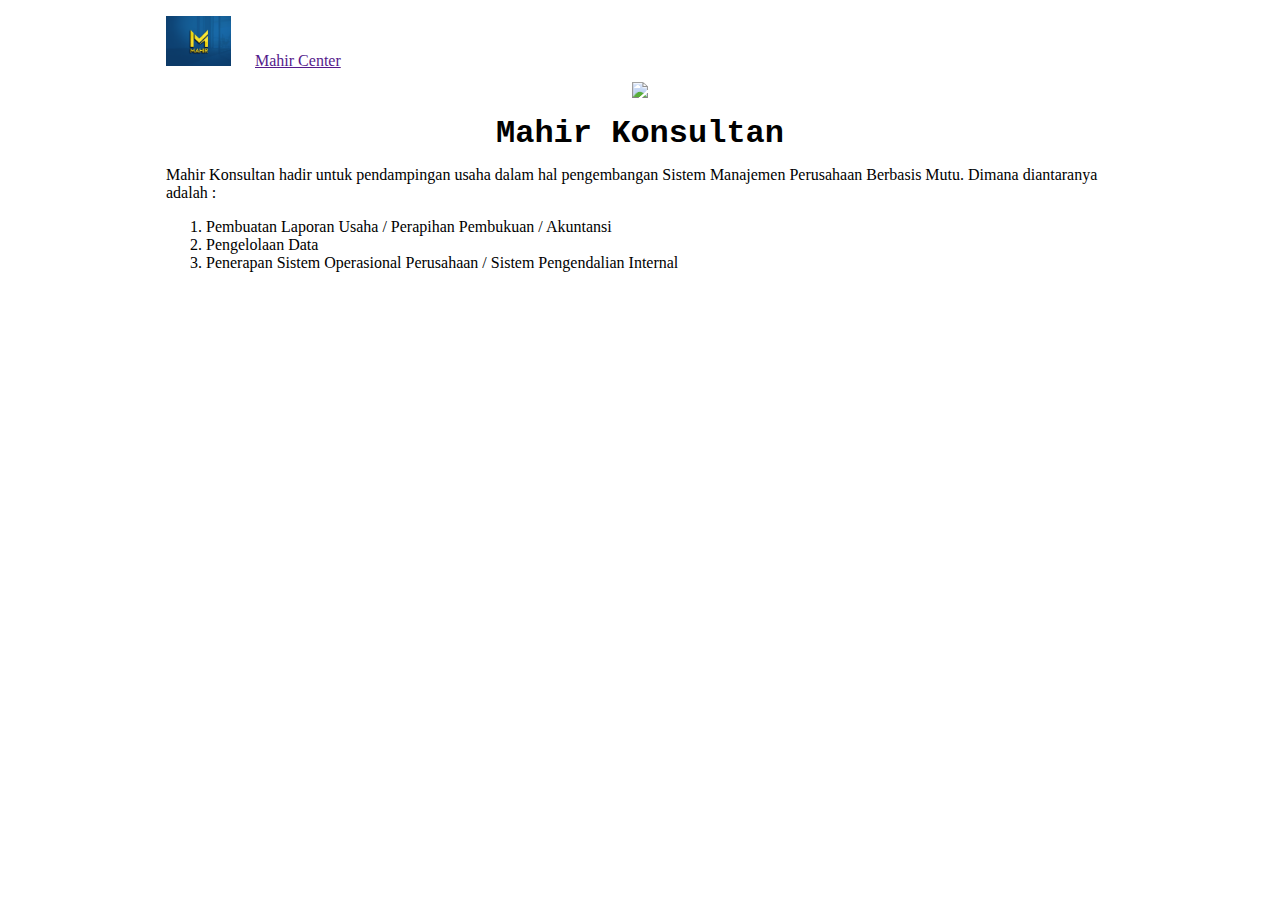
==== index.html @ 50f4b892 "rubah file ke index" ====
<!DOCTYPE html>
<html lang="en">
<head>
    <meta charset="UTF-8">
    <meta http-equiv="X-UA-Compatible" content="IE=edge">
    <meta name="viewport" content="width=device-width, initial-scale=1.0">
    <title>Mahir</title>
    <link rel="stylesheet" href="stylelat1.css">
</head>
<body>
    <div class="utuh">
        <div class="atas">
            <p class="atas-teks">
                <img src="mahir11.png" widht="50" height="50"> &emsp; <a href="">Mahir Center</a>
            </p>
        </div>
        <div class="gambar" align="center">
            <img src="mahir6.png">
        </div>
        <h1>
            <p align="center">Mahir Konsultan</p>
        </h1>
        <p>
            Mahir Konsultan hadir untuk pendampingan usaha dalam hal pengembangan Sistem Manajemen Perusahaan Berbasis Mutu. Dimana diantaranya adalah :
            <ol>
                <li>Pembuatan Laporan Usaha / Perapihan Pembukuan / Akuntansi</li>
                <li>Pengelolaan Data</li>
                <li>Penerapan Sistem Operasional Perusahaan / Sistem Pengendalian Internal</li>
            </ol>
        </p>
</body>
</html>
---- stylelat1.css ----
.utuh{
    width: 75%;
    height: 75%;
    margin-left: 12.5%;
    margin-right: 10%;
    margin-top: 0;
}
.atas{
    width: 90%;
    line-height: 0ch;
    position: relative;
}
.atas-teks{
    left: 50%;
    top: 50%;
}

h1{
    line-height: 0ch;
    font-family: 'Courier New', Courier, monospace;
}
.gambar img{
    width: 100%;
}

table {
    border-collapse: collapse;
    width: 100%;
}

table, th, td {
    border: 1px solid black;
}
th, td {
    padding: 10px;
}
th {
    background-color: rgb(19, 110, 170);
    color: white;
}
tr:hover {background-color: #f5f5f5;}

* {
    box-sizing: border-box;
  }

input[type=text], select, textarea {
width: 100%;
padding: 12px;
border: 1px solid #ccc;
border-radius: 4px;
resize: vertical;
}

label {
padding: 12px 12px 12px 0;
display: inline-block;
}

input[type=submit] {
background-color: #4CAF50;
color: white;
padding: 12px 20px;
border: none;
border-radius: 4px;
cursor: pointer;
float: right;
}

input[type=submit]:hover {
background-color: #45a049;
}

.container {
border-radius: 5px;
background-color: #f2f2f2;
padding: 20px;
}

.col-25 {
float: left;
width: 25%;
margin-top: 6px;
}

.col-75 {
float: left;
width: 75%;
margin-top: 6px;
}

.row:after {
content: "";
display: table;
clear: both;
}

@media screen and (max-width: 600px) {
.col-25, .col-75, input[type=submit] {
width: 100%;
margin-top: 0;
}
}
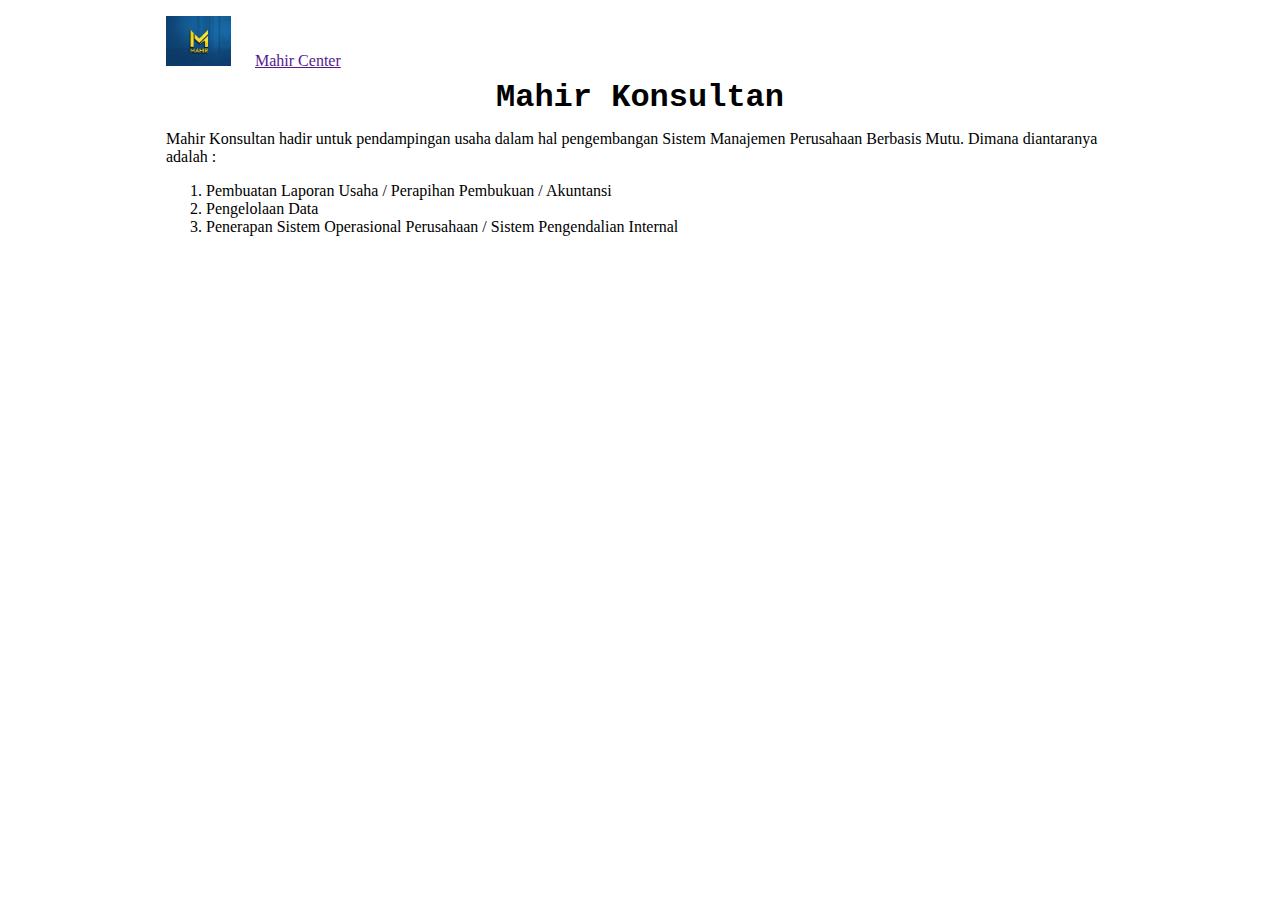
==== commit 8b3b06e7: "hapus gambar" ====
--- a/index.html
+++ b/index.html
@@ -14,9 +14,6 @@
                 <img src="mahir11.png" widht="50" height="50"> &emsp; <a href="">Mahir Center</a>
             </p>
         </div>
-        <div class="gambar" align="center">
-            <img src="mahir6.png">
-        </div>
         <h1>
             <p align="center">Mahir Konsultan</p>
         </h1>
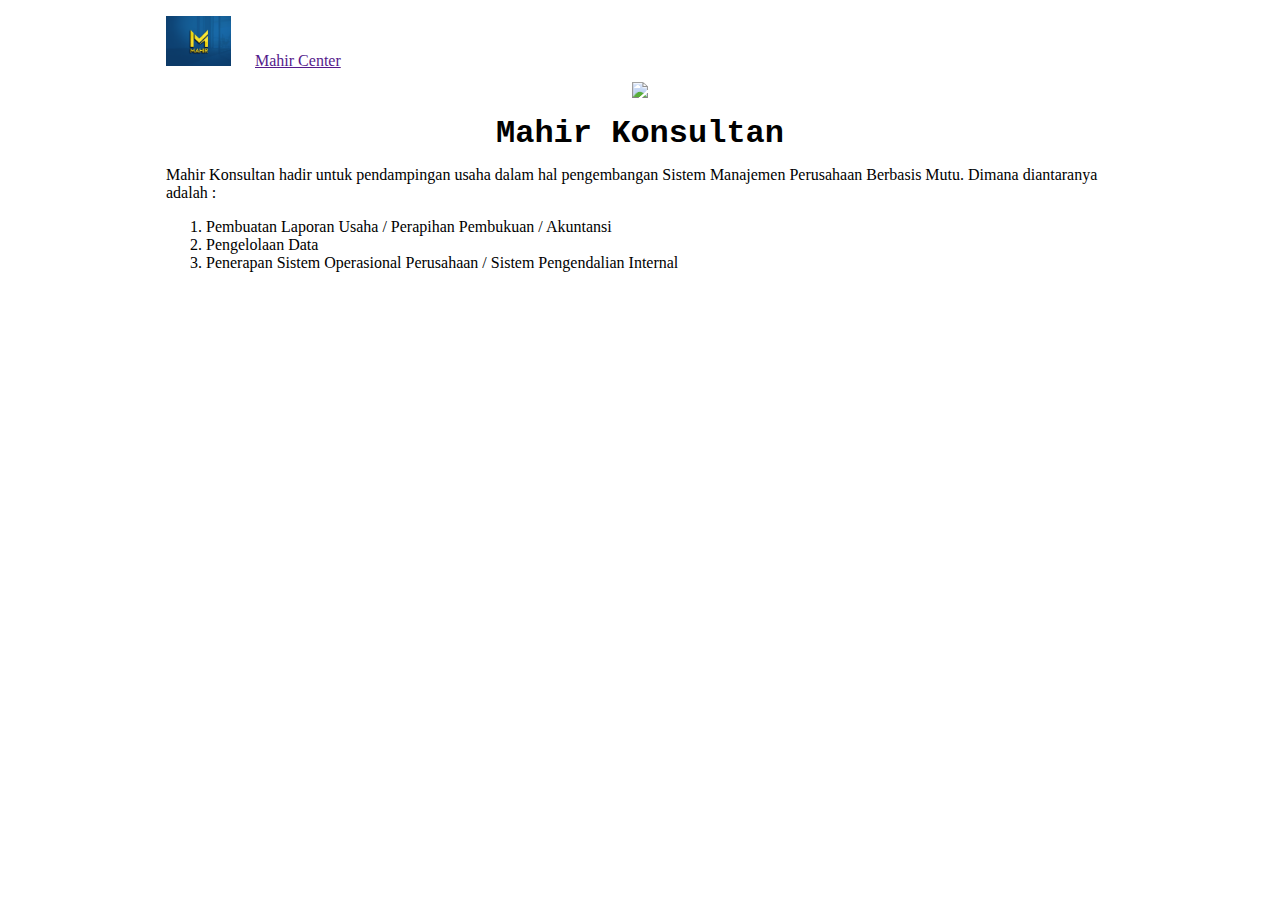
==== commit 1c89c421: "kembalikan gambar" ====
--- a/index.html
+++ b/index.html
@@ -14,6 +14,9 @@
                 <img src="mahir11.png" widht="50" height="50"> &emsp; <a href="">Mahir Center</a>
             </p>
         </div>
+        <div class="gambar" align="center">
+            <img src="mahir6.png">
+        </div>
         <h1>
             <p align="center">Mahir Konsultan</p>
         </h1>
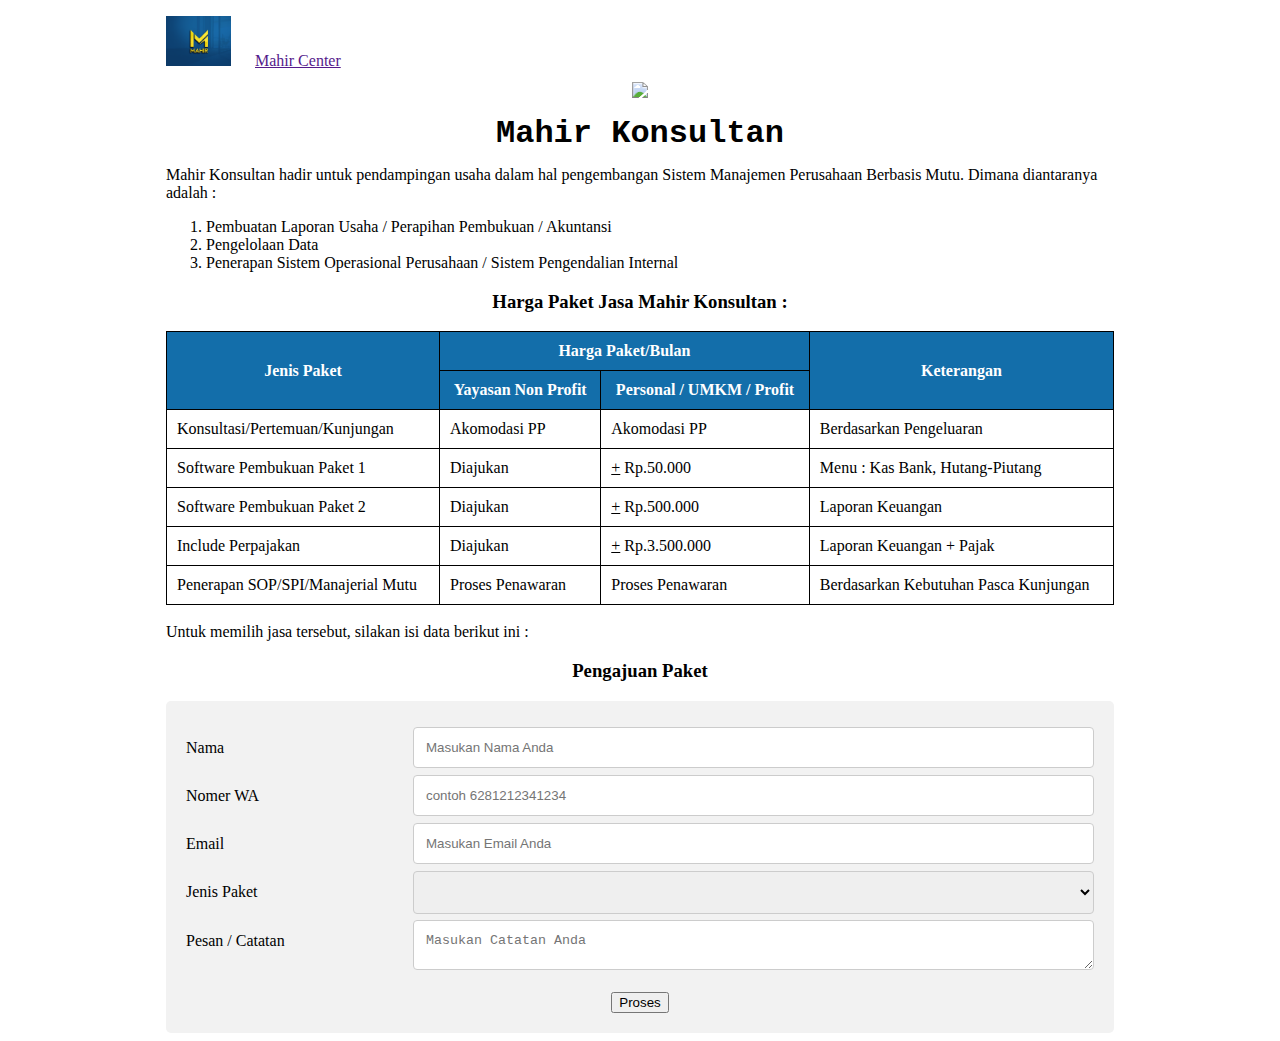
==== commit 265da46d: "nambah form" ====
--- a/index.html
+++ b/index.html
@@ -28,5 +28,142 @@
                 <li>Penerapan Sistem Operasional Perusahaan / Sistem Pengendalian Internal</li>
             </ol>
         </p>
+        <p>
+            <h3 align="center">Harga Paket Jasa Mahir Konsultan :</h3>
+            <table cellpadding="10">
+                <tr>
+                    <th rowspan="2">Jenis Paket</th>
+                    <th colspan="2">Harga Paket/Bulan</th>
+                    <th rowspan="2">Keterangan</th>
+                </tr>
+                <tr>
+                    <th>Yayasan Non Profit</th>
+                    <th>Personal / UMKM / Profit</th>
+                </tr>
+                <tr>
+                    <td>Konsultasi/Pertemuan/Kunjungan</td>
+                    <td>Akomodasi PP</td>
+                    <td>Akomodasi PP</td>
+                    <td>Berdasarkan Pengeluaran</td>
+                </tr>
+                <tr>
+                    <td>Software Pembukuan Paket 1</td>
+                    <td>Diajukan</td>
+                    <td><u>+</u> Rp.50.000</td>
+                    <td>Menu : Kas Bank, Hutang-Piutang</td>
+                </tr>
+                <tr>
+                    <td>Software Pembukuan Paket 2</td>
+                    <td>Diajukan</td>
+                    <td><u>+</u> Rp.500.000</td>
+                    <td>Laporan Keuangan</td>
+                </tr>
+                <tr>
+                    <td>Include Perpajakan</td>
+                    <td>Diajukan</td>
+                    <td><u>+</u> Rp.3.500.000</td>
+                    <td>Laporan Keuangan + Pajak</td>
+                </tr>
+                <tr>
+                    <td>Penerapan SOP/SPI/Manajerial Mutu</td>
+                    <td>Proses Penawaran</td>
+                    <td>Proses Penawaran</td>
+                    <td>Berdasarkan Kebutuhan Pasca Kunjungan</td>
+                </tr>
+            </table>
+            <br>
+            Untuk memilih jasa tersebut, silakan isi data berikut ini :
+        </p>
+        <h3 align="center">Pengajuan Paket</h3>
+        <div class="container">
+            <div class="row">
+                <div class="col-25">
+                  <label for="nama">Nama</label>
+                </div>
+                <div class="col-75">
+                  <input type="text" id="nama" placeholder="Masukan Nama Anda">
+                </div>
+            </div>
+            <div class="row">
+              <div class="col-25">
+                <label for="nwa">Nomer WA</label>
+              </div>
+              <div class="col-75">
+                <input type="text" id="nwa" placeholder="contoh 6281212341234">
+              </div>
+            </div>
+            <div class="row">
+                <div class="col-25">
+                  <label for="email">Email</label>
+                </div>
+                <div class="col-75">
+                  <input type="text" id="email" placeholder="Masukan Email Anda">
+                </div>
+            </div>
+            <div class="row">
+                <div class="col-25">
+                  <label for="jpaket">Jenis Paket</label>
+                </div>
+                <div class="col-75">
+                  <select type="text" id="jpaket" placeholder="Pilihlah jenis paketnya">
+                    <option></option>
+                    <option>Konsultasi/Pertemuan/Kunjungan</option>
+                    <option>Software Pembukuan Paket 1</option>
+                    <option>Software Pembukuan Paket 2</option>
+                    <option>Include Perpajakan</option>
+                    <option>Penerapan SOP/SPI/Manajerial Mutu</option>
+                  </select>
+                </div>
+                <div class="row">
+                    <div class="col-25">
+                      <label for="ctt">Pesan / Catatan</label>
+                    </div>
+                    <div class="col-75">
+                      <textarea id="ctt" name="ctt" placeholder="Masukan Catatan Anda" style="height:50px"></textarea>
+                    </div>
+                </div>
+            </div>
+            <br>
+            <div>
+              <center>
+                <button id="tbl">Proses</button>
+              </center>
+            </div>
+        </div>
+    </div>
+    <script>
+        var tanpa_rupiah = document.getElementById('nwa');
+	    tanpa_rupiah.addEventListener('keyup', function(e){
+		tanpa_rupiah.value = formatRupiah(this.value);
+	    });
+	    tanpa_rupiah.addEventListener('keydown', function(event){
+  		limitCharacter(event);
+	    });
+
+        function formatRupiah(bilangan, prefix){
+		var number_string = bilangan.replace(/[^,\d]/g, '').toString(),
+		split	= number_string.split(','),
+		sisa 	= split[0].length % 3,
+		rupiah 	= split[0].substr(0, sisa),
+		ribuan 	= split[0].substr(sisa).match(/\d{1,3}/gi);
+			
+		if (ribuan) {
+		separator = sisa ? '.' : '';
+		rupiah += separator + ribuan.join('.');
+		}
+		
+		rupiah = split[1] != undefined ? rupiah + ',' + split[1] : rupiah;
+		return prefix == undefined ? rupiah : (rupiah ? 'Rp. ' + rupiah : '');
+	    }
+	
+	    function limitCharacter(event){
+		key = event.which || event.keyCode;
+		if ( key != 188 
+			&& key != 8 
+			&& key != 17 && key != 86 & key != 67
+			&& (key < 48 || key > 57)){
+		event.preventDefault();
+		return false;}}
+    </script>
 </body>
 </html>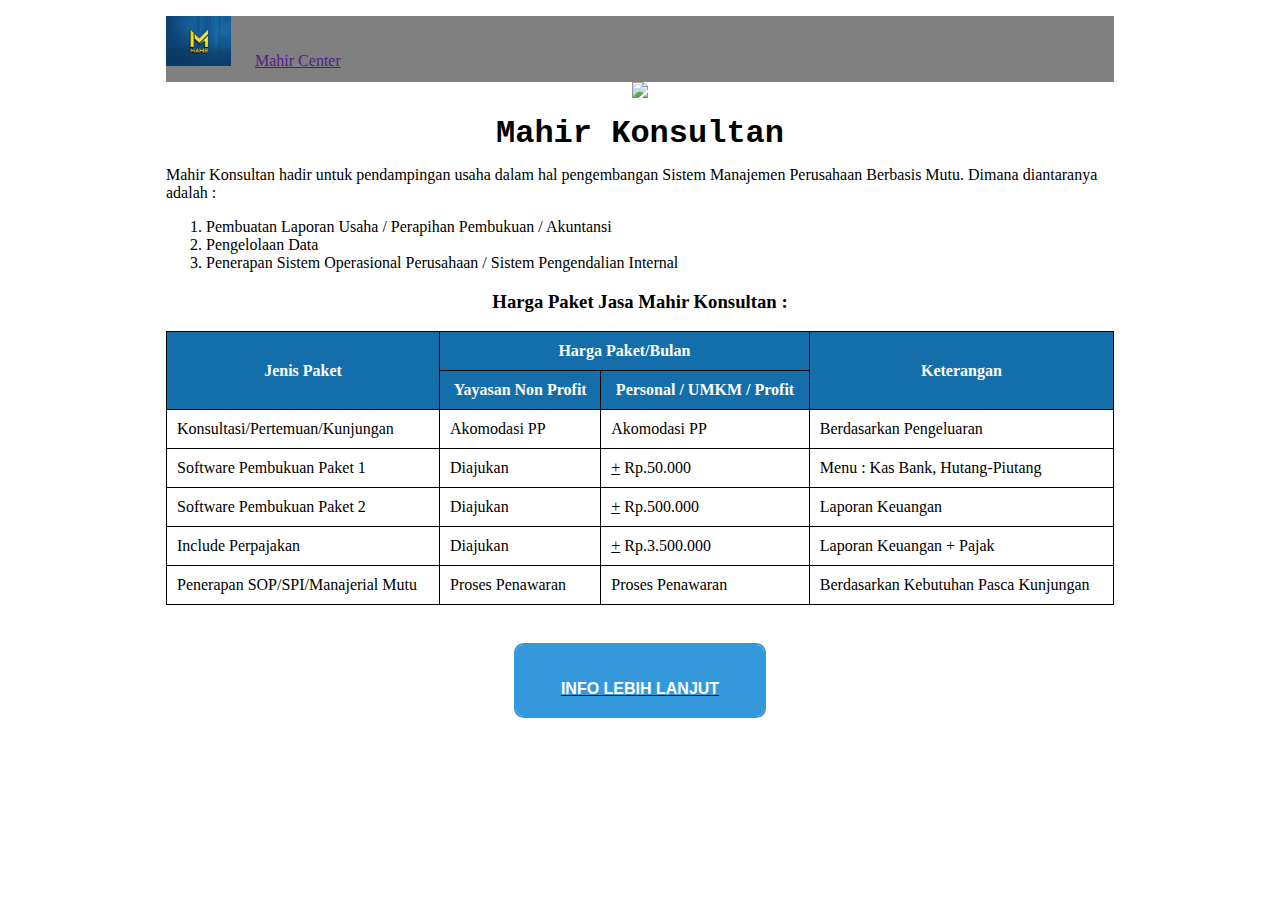
==== commit ee3ca08c: "info lebih lanjut" ====
--- a/index.html
+++ b/index.html
@@ -4,7 +4,7 @@
     <meta charset="UTF-8">
     <meta http-equiv="X-UA-Compatible" content="IE=edge">
     <meta name="viewport" content="width=device-width, initial-scale=1.0">
-    <title>Mahir</title>
+    <title>Mahir Center</title>
     <link rel="stylesheet" href="stylelat1.css">
 </head>
 <body>
@@ -13,6 +13,7 @@
             <p class="atas-teks">
                 <img src="mahir11.png" widht="50" height="50"> &emsp; <a href="">Mahir Center</a>
             </p>
+            <br>
         </div>
         <div class="gambar" align="center">
             <img src="mahir6.png">
@@ -72,98 +73,7 @@
                 </tr>
             </table>
             <br>
-            Untuk memilih jasa tersebut, silakan isi data berikut ini :
+            <a href = "http://mahircenter.com"><center><button class="btn biru"><br>Info Lebih Lanjut<br></button></center></a>
         </p>
-        <h3 align="center">Pengajuan Paket</h3>
-        <div class="container">
-            <div class="row">
-                <div class="col-25">
-                  <label for="nama">Nama</label>
-                </div>
-                <div class="col-75">
-                  <input type="text" id="nama" placeholder="Masukan Nama Anda">
-                </div>
-            </div>
-            <div class="row">
-              <div class="col-25">
-                <label for="nwa">Nomer WA</label>
-              </div>
-              <div class="col-75">
-                <input type="text" id="nwa" placeholder="contoh 6281212341234">
-              </div>
-            </div>
-            <div class="row">
-                <div class="col-25">
-                  <label for="email">Email</label>
-                </div>
-                <div class="col-75">
-                  <input type="text" id="email" placeholder="Masukan Email Anda">
-                </div>
-            </div>
-            <div class="row">
-                <div class="col-25">
-                  <label for="jpaket">Jenis Paket</label>
-                </div>
-                <div class="col-75">
-                  <select type="text" id="jpaket" placeholder="Pilihlah jenis paketnya">
-                    <option></option>
-                    <option>Konsultasi/Pertemuan/Kunjungan</option>
-                    <option>Software Pembukuan Paket 1</option>
-                    <option>Software Pembukuan Paket 2</option>
-                    <option>Include Perpajakan</option>
-                    <option>Penerapan SOP/SPI/Manajerial Mutu</option>
-                  </select>
-                </div>
-                <div class="row">
-                    <div class="col-25">
-                      <label for="ctt">Pesan / Catatan</label>
-                    </div>
-                    <div class="col-75">
-                      <textarea id="ctt" name="ctt" placeholder="Masukan Catatan Anda" style="height:50px"></textarea>
-                    </div>
-                </div>
-            </div>
-            <br>
-            <div>
-              <center>
-                <button id="tbl">Proses</button>
-              </center>
-            </div>
-        </div>
-    </div>
-    <script>
-        var tanpa_rupiah = document.getElementById('nwa');
-	    tanpa_rupiah.addEventListener('keyup', function(e){
-		tanpa_rupiah.value = formatRupiah(this.value);
-	    });
-	    tanpa_rupiah.addEventListener('keydown', function(event){
-  		limitCharacter(event);
-	    });
-
-        function formatRupiah(bilangan, prefix){
-		var number_string = bilangan.replace(/[^,\d]/g, '').toString(),
-		split	= number_string.split(','),
-		sisa 	= split[0].length % 3,
-		rupiah 	= split[0].substr(0, sisa),
-		ribuan 	= split[0].substr(sisa).match(/\d{1,3}/gi);
-			
-		if (ribuan) {
-		separator = sisa ? '.' : '';
-		rupiah += separator + ribuan.join('.');
-		}
-		
-		rupiah = split[1] != undefined ? rupiah + ',' + split[1] : rupiah;
-		return prefix == undefined ? rupiah : (rupiah ? 'Rp. ' + rupiah : '');
-	    }
-	
-	    function limitCharacter(event){
-		key = event.which || event.keyCode;
-		if ( key != 188 
-			&& key != 8 
-			&& key != 17 && key != 86 & key != 67
-			&& (key < 48 || key > 57)){
-		event.preventDefault();
-		return false;}}
-    </script>
 </body>
 </html>--- a/stylelat1.css
+++ b/stylelat1.css
@@ -6,9 +6,10 @@
     margin-top: 0;
 }
 .atas{
-    width: 90%;
+    width: 100%;
     line-height: 0ch;
     position: relative;
+    background-color: gray;
 }
 .atas-teks{
     left: 50%;
@@ -40,64 +41,39 @@
 }
 tr:hover {background-color: #f5f5f5;}
 
-* {
+.btn {
     box-sizing: border-box;
+    -webkit-appearance: none;
+       -moz-appearance: none;
+            appearance: none;
+    background-color: transparent;
+    border: 2px solid #e74c3c;
+    border-radius: 0.6em;
+    color: #e74c3c;
+    cursor: pointer;
+    display: flex;
+    align-self: center;
+    font-size: 1rem;
+    font-weight: 400;
+    line-height: 1;
+    margin: 20px;
+    padding: 1.2em 2.8em;
+    text-decoration: none;
+    text-align: center;
+    text-transform: uppercase;
+    font-family: 'Montserrat', sans-serif;
+    font-weight: 700;
   }
-
-input[type=text], select, textarea {
-width: 100%;
-padding: 12px;
-border: 1px solid #ccc;
-border-radius: 4px;
-resize: vertical;
-}
-
-label {
-padding: 12px 12px 12px 0;
-display: inline-block;
-}
-
-input[type=submit] {
-background-color: #4CAF50;
-color: white;
-padding: 12px 20px;
-border: none;
-border-radius: 4px;
-cursor: pointer;
-float: right;
-}
-
-input[type=submit]:hover {
-background-color: #45a049;
-}
-
-.container {
-border-radius: 5px;
-background-color: #f2f2f2;
-padding: 20px;
-}
-
-.col-25 {
-float: left;
-width: 25%;
-margin-top: 6px;
-}
-
-.col-75 {
-float: left;
-width: 75%;
-margin-top: 6px;
-}
-
-.row:after {
-content: "";
-display: table;
-clear: both;
-}
-
-@media screen and (max-width: 600px) {
-.col-25, .col-75, input[type=submit] {
-width: 100%;
-margin-top: 0;
-}
-}+  .btn:hover, .btn:focus {
+    color: #1abc9c;
+    outline: 0;
+  }
+  .biru {
+    border-color: #3498db;
+    color: #fff;
+    box-shadow: 0 0 40px 40px #3498db inset, 0 0 0 0 #3498db;
+    transition: all 150ms ease-in-out;
+  }
+  .biru:hover {
+    box-shadow: 0 0 10px 0 #3498db inset, 0 0 10px 4px #3498db;
+  }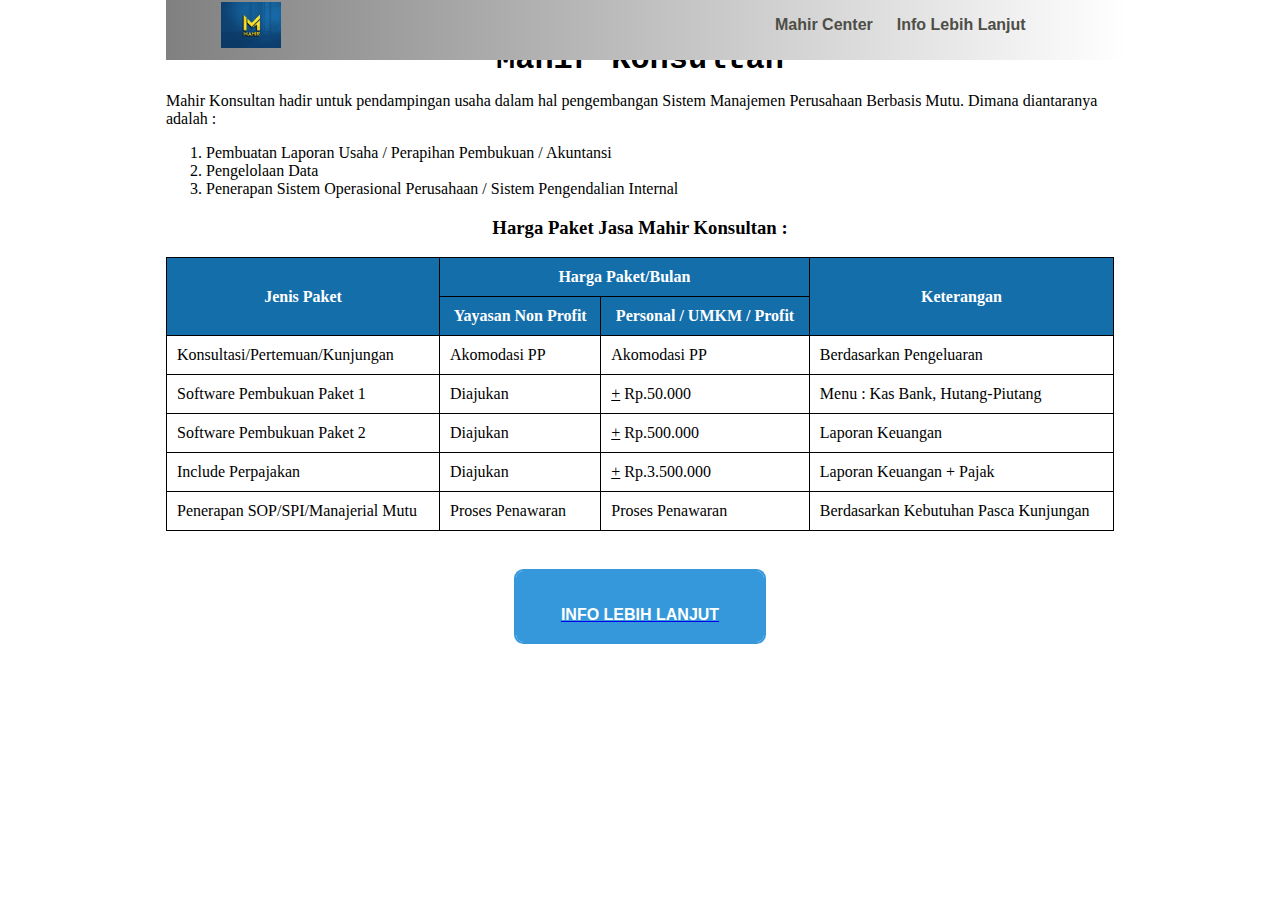
==== commit 0d559e04: "navbar" ====
--- a/index.html
+++ b/index.html
@@ -9,12 +9,17 @@
 </head>
 <body>
     <div class="utuh">
-        <div class="atas">
-            <p class="atas-teks">
-                <img src="mahir11.png" widht="50" height="50"> &emsp; <a href="">Mahir Center</a>
-            </p>
-            <br>
-        </div>
+        <nav>
+            <input type="checkbox" name="" id="nav-button">
+            <label for="nav-button">&#9776</label>
+            <div class="logo">
+                    <img src="mahir11.png" alt="">
+            </div>
+            <ul>
+                <li><a href="">Mahir Center</a></li>
+                <li><a href="http://mahircenter.com">Info Lebih Lanjut</a></li>
+            </ul>
+        </nav>
         <div class="gambar" align="center">
             <img src="mahir6.png">
         </div>
@@ -75,5 +80,6 @@
             <br>
             <a href = "http://mahircenter.com"><center><button class="btn biru"><br>Info Lebih Lanjut<br></button></center></a>
         </p>
+    </div>
 </body>
 </html>--- a/stylelat1.css
+++ b/stylelat1.css
@@ -5,15 +5,94 @@
     margin-right: 10%;
     margin-top: 0;
 }
-.atas{
-    width: 100%;
-    line-height: 0ch;
+nav {
+    overflow: hidden;
+    width: 75%;
+    background: linear-gradient(to right,gray,white);
+    position: fixed;
+    top: 0;
+    height: 60px;
+    display: flex;
+    justify-content: space-around;
+}
+nav .logo{
+    font-size: 1.rem;
+    width: 30%;
+    left: -35px;
     position: relative;
-    background-color: gray;
+    top: -18px;
 }
-.atas-teks{
-    left: 50%;
-    top: 50%;
+nav .logo img{
+    padding-top: 20px;
+    width: 60px;
+}
+nav li{
+    display: inline;
+}
+nav a {
+    text-decoration: none;
+    color: rgb(78,78,71);
+    font-family: Arial;
+    padding: 0px 10px;
+    font-weight: bold;
+    transition: 0.15s;
+}
+nav a:hover {
+    color: green;
+}
+#nav-button {
+    display: none;
+}
+label {
+    display: none;
+}
+@media only screen and (max-width:736px) and (orientation: portrait){
+    nav {
+        align-items: center;
+    }
+    nav .logo{
+        width: 30%;
+        position: absolute;
+        left: 0px;
+    }
+    nav .logo img{
+        padding-top: 20px;
+    }
+    nav ul{
+        position: fixed;
+        top: 44px;
+        width: 100%;
+        background: #1abc9c;
+        max-height: 0;
+        overflow: hidden;
+    }
+    nav li {
+        display: block;
+        width: 100%;
+        padding: 5px;
+    }
+    nav a {
+        width: 100%;
+        display: block;
+    }
+    nav li:hover{
+        background: darkcyan;
+    }
+    label {
+        display: block;
+        padding: 0px 10px;
+        font-size: 30px;
+        cursor: pointer;
+        position: absolute;
+        right: 2%;
+    }
+    label:hover{
+        color: white;
+    }
+    nav #nav-button:checked~ul {
+        max-height: 100%;
+        transition: all is ease-out;
+    }
 }
 
 h1{
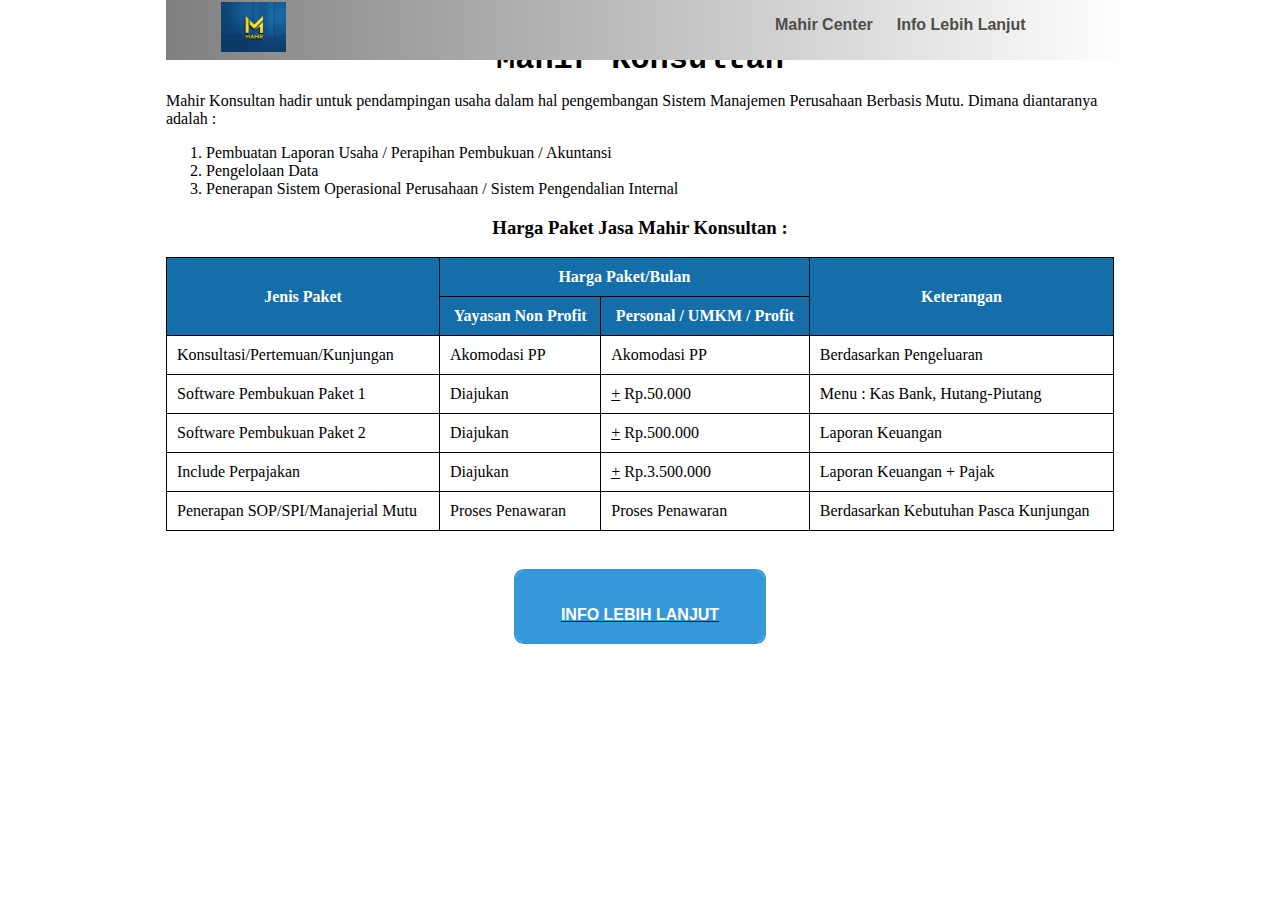
==== commit cdfd6736: "rev navbar" ====
--- a/index.html
+++ b/index.html
@@ -13,7 +13,7 @@
             <input type="checkbox" name="" id="nav-button">
             <label for="nav-button">&#9776</label>
             <div class="logo">
-                    <img src="mahir11.png" alt="">
+                    <img src="mahir11.png" alt="" weight="50" height="50">
             </div>
             <ul>
                 <li><a href="">Mahir Center</a></li>
--- a/stylelat1.css
+++ b/stylelat1.css
@@ -24,7 +24,8 @@
 }
 nav .logo img{
     padding-top: 20px;
-    width: 60px;
+    width: 50;
+    height: 50;
 }
 nav li{
     display: inline;
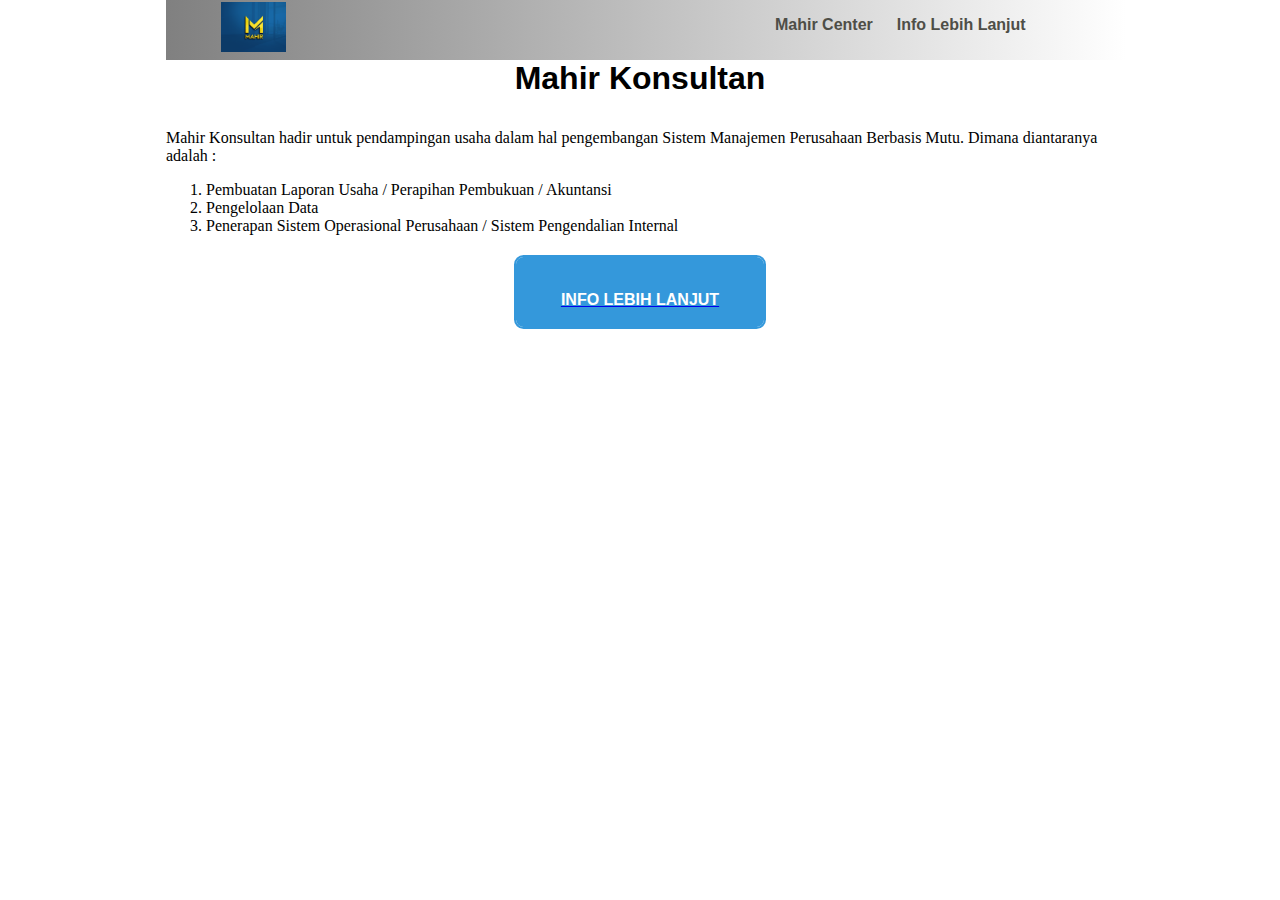
==== commit 4db9371d: "nav lanjut" ====
--- a/index.html
+++ b/index.html
@@ -34,52 +34,7 @@
                 <li>Penerapan Sistem Operasional Perusahaan / Sistem Pengendalian Internal</li>
             </ol>
         </p>
-        <p>
-            <h3 align="center">Harga Paket Jasa Mahir Konsultan :</h3>
-            <table cellpadding="10">
-                <tr>
-                    <th rowspan="2">Jenis Paket</th>
-                    <th colspan="2">Harga Paket/Bulan</th>
-                    <th rowspan="2">Keterangan</th>
-                </tr>
-                <tr>
-                    <th>Yayasan Non Profit</th>
-                    <th>Personal / UMKM / Profit</th>
-                </tr>
-                <tr>
-                    <td>Konsultasi/Pertemuan/Kunjungan</td>
-                    <td>Akomodasi PP</td>
-                    <td>Akomodasi PP</td>
-                    <td>Berdasarkan Pengeluaran</td>
-                </tr>
-                <tr>
-                    <td>Software Pembukuan Paket 1</td>
-                    <td>Diajukan</td>
-                    <td><u>+</u> Rp.50.000</td>
-                    <td>Menu : Kas Bank, Hutang-Piutang</td>
-                </tr>
-                <tr>
-                    <td>Software Pembukuan Paket 2</td>
-                    <td>Diajukan</td>
-                    <td><u>+</u> Rp.500.000</td>
-                    <td>Laporan Keuangan</td>
-                </tr>
-                <tr>
-                    <td>Include Perpajakan</td>
-                    <td>Diajukan</td>
-                    <td><u>+</u> Rp.3.500.000</td>
-                    <td>Laporan Keuangan + Pajak</td>
-                </tr>
-                <tr>
-                    <td>Penerapan SOP/SPI/Manajerial Mutu</td>
-                    <td>Proses Penawaran</td>
-                    <td>Proses Penawaran</td>
-                    <td>Berdasarkan Kebutuhan Pasca Kunjungan</td>
-                </tr>
-            </table>
-            <br>
             <a href = "http://mahircenter.com"><center><button class="btn biru"><br>Info Lebih Lanjut<br></button></center></a>
-        </p>
     </div>
 </body>
 </html>--- a/stylelat1.css
+++ b/stylelat1.css
@@ -97,30 +97,11 @@
 }
 
 h1{
-    line-height: 0ch;
-    font-family: 'Courier New', Courier, monospace;
+    font-family: 'Arial'
 }
 .gambar img{
     width: 100%;
 }
-
-table {
-    border-collapse: collapse;
-    width: 100%;
-}
-
-table, th, td {
-    border: 1px solid black;
-}
-th, td {
-    padding: 10px;
-}
-th {
-    background-color: rgb(19, 110, 170);
-    color: white;
-}
-tr:hover {background-color: #f5f5f5;}
-
 .btn {
     box-sizing: border-box;
     -webkit-appearance: none;
